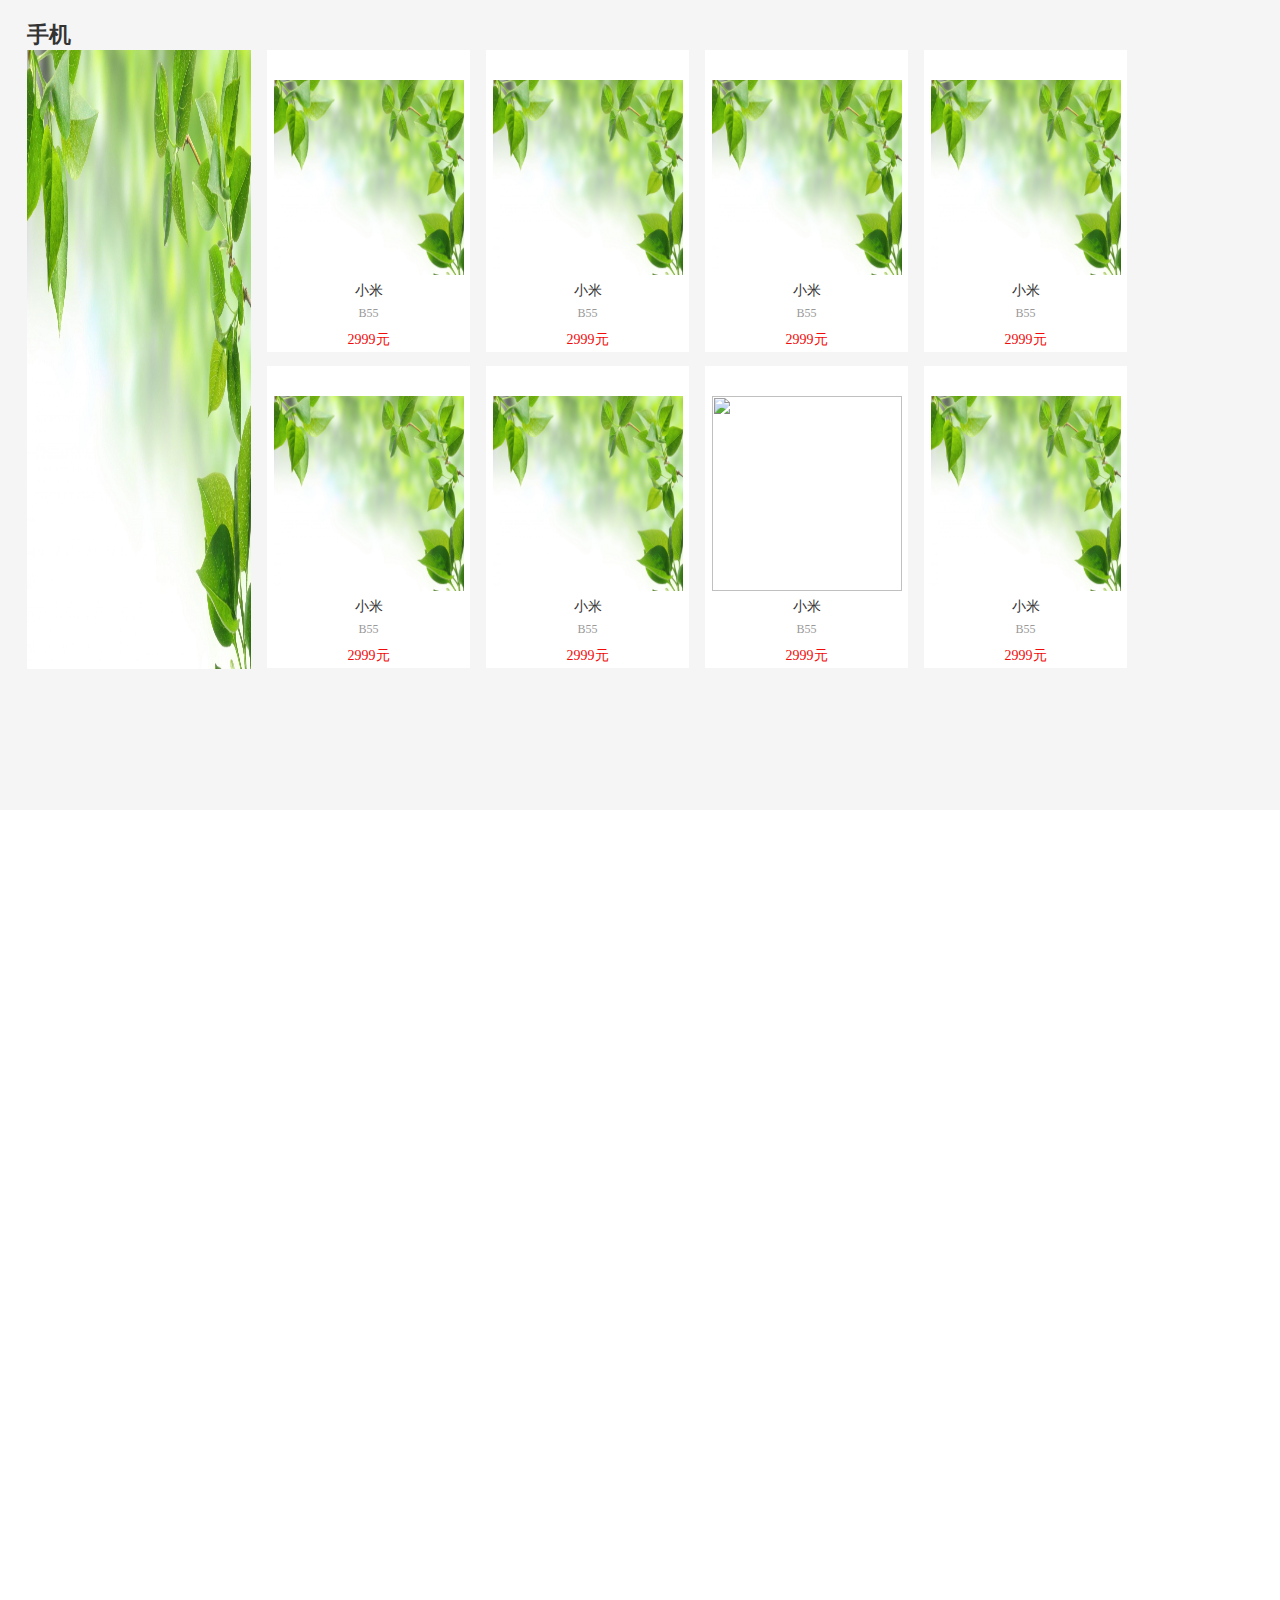
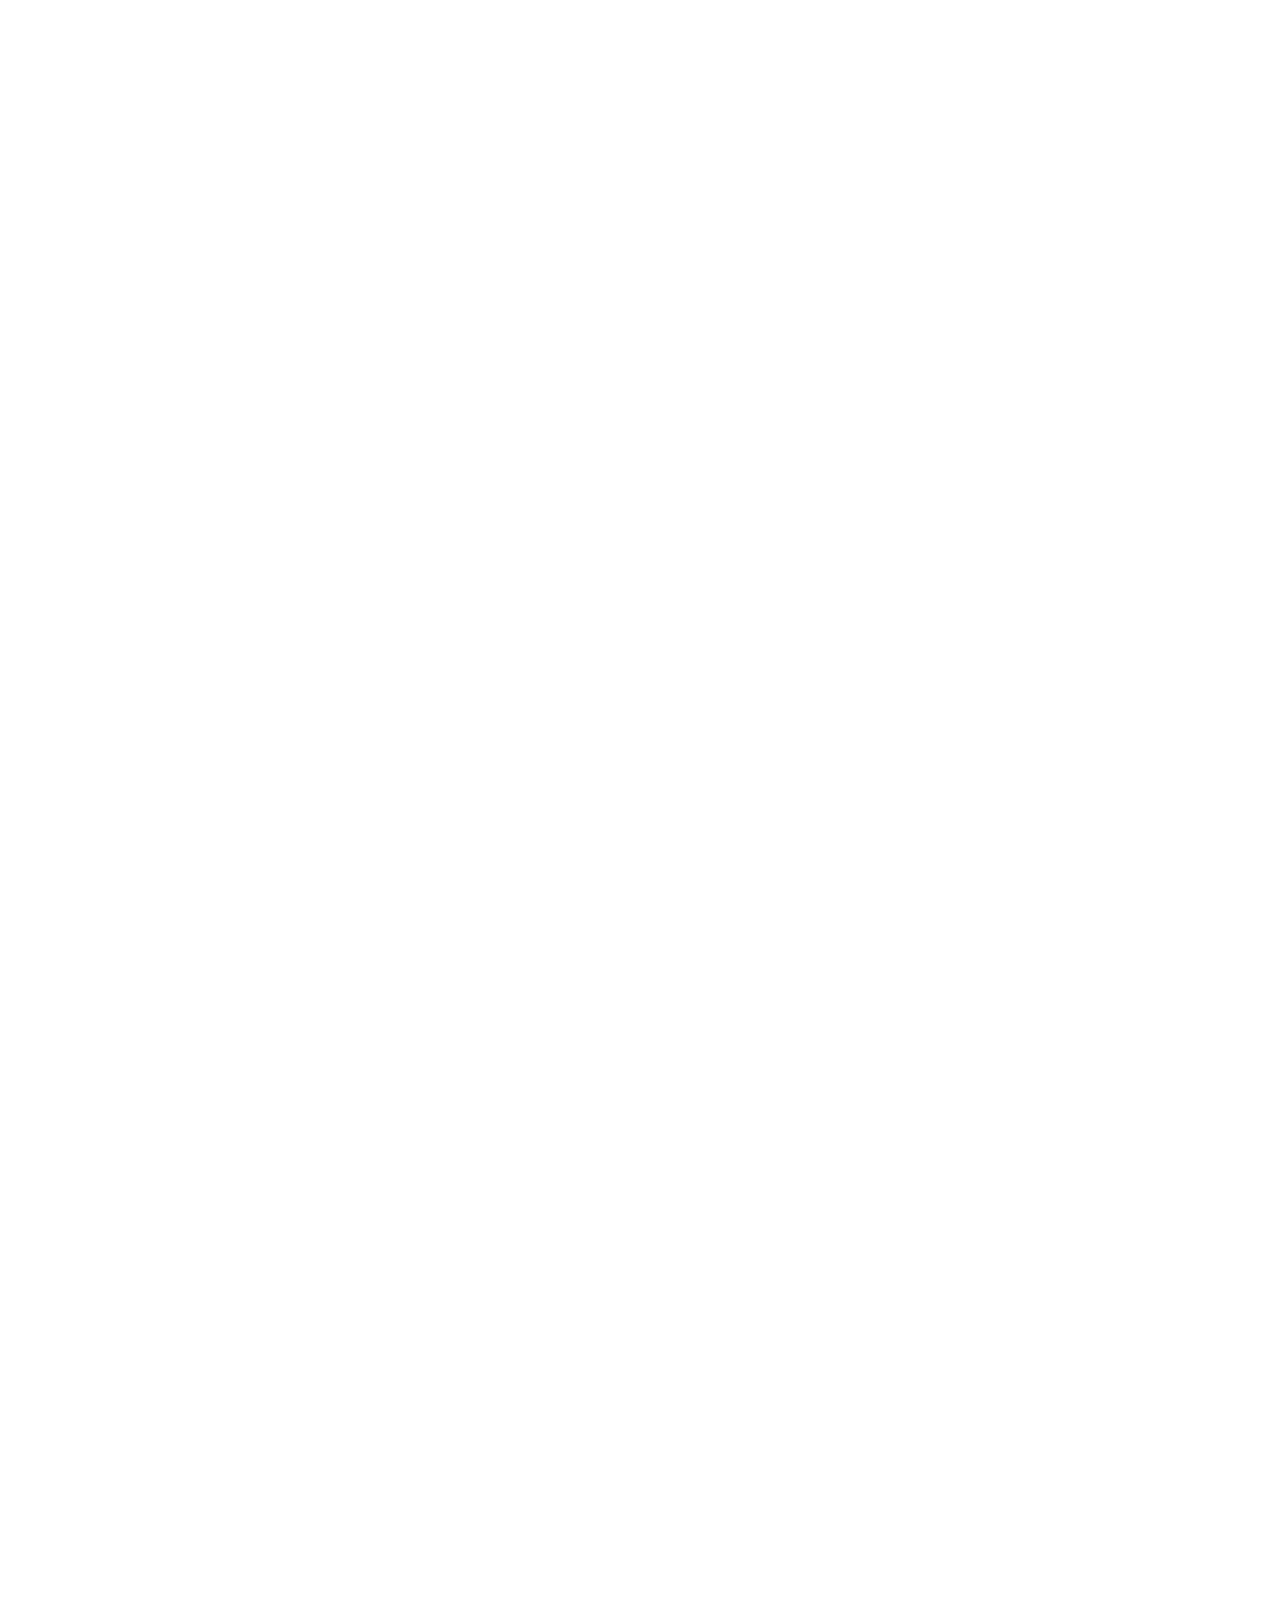
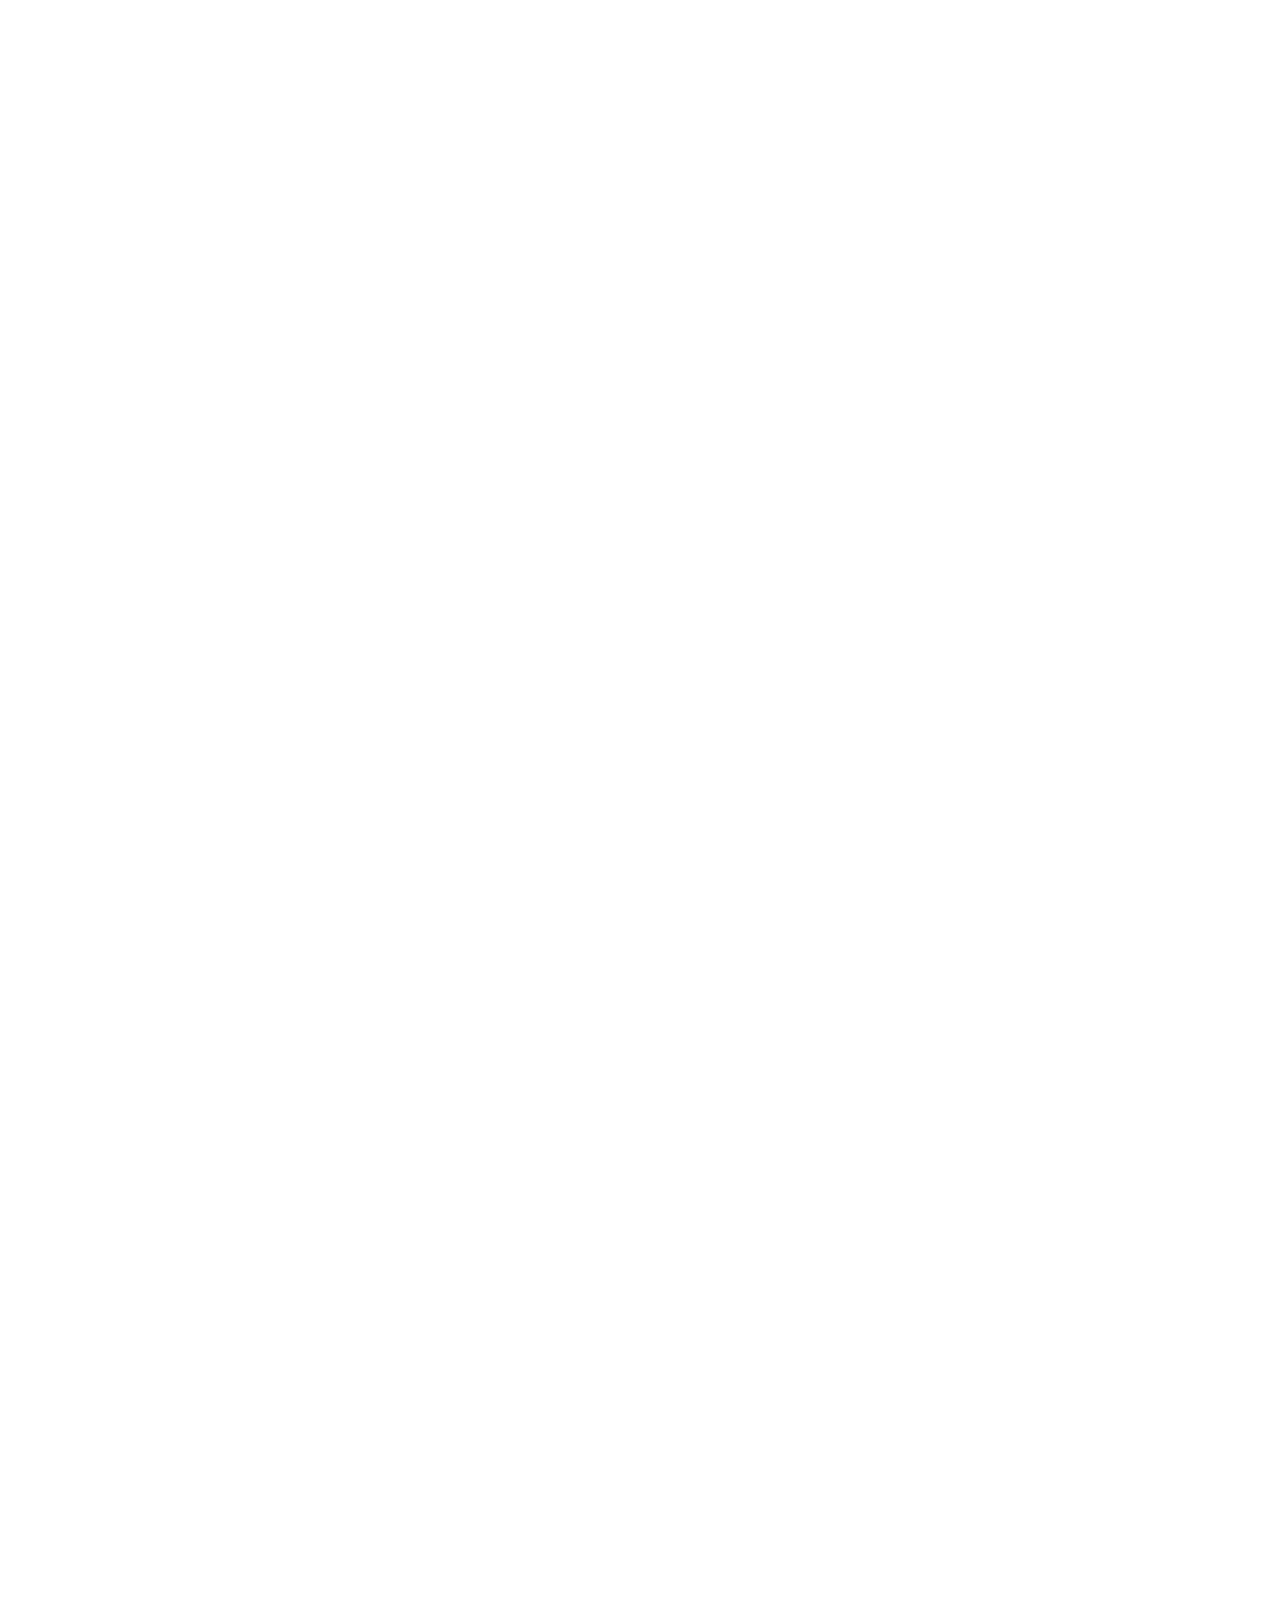
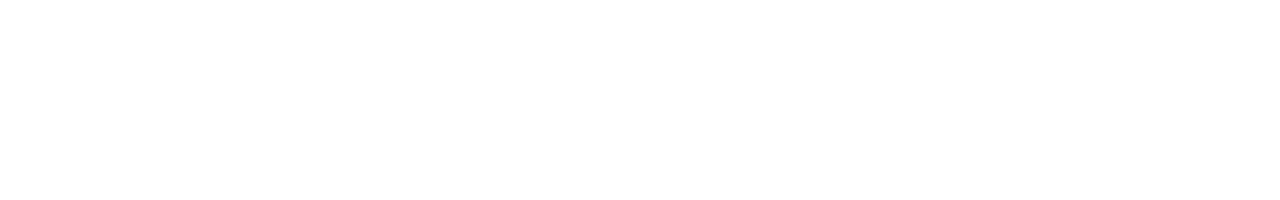
==== view/index1.html @ 4bff2ffd "初始化" ====
<!DOCTYPE html>
<html lang="en">
  <head>
    <meta charset="UTF-8" />
    <meta name="viewport" content="width=device-width, initial-scale=1.0" />
    <link rel="stylesheet" href="../css/base.css" />
    <link rel="stylesheet" href="../css/config.css" />
    <style>
      .product {
        width: 100%;
        height: 740px;
        background-color: #f5f5f5;
        padding-top: 20px;
        padding-bottom: 50px;
      }
      .product-title {
        font-size: 22px;
        color: #333333;
      }
      .product-box {
      }
      .banner-left {
        width: 224px;
        height: 619px;
        margin-right: 16px;
        float: left;
      }
      .list-box {
      }
      .banner-left > a {
        display: inline-block;
        width: 224px;
        height: 619px;
      }
      .banner-left > a img {
        width: 224px;
        height: 619px;
      }
      ul {
        list-style: none;
      }
      .item {
        width: 203px;
        height: 302px;
        text-align: center;
        background-color: #fff;
        padding-top: 30px;
        box-sizing: border-box;
        margin-right: 16px;
        margin-bottom: 14px;
        float: left;
      }
      .item-img {
        width: 190px;
        height: 195px;
      }
      .item-title {
        font-size: 14px;
        color: #333333;
        margin-top: 3px;
      }
      .item-dec {
        font-size: 12px;
        color: #999999;
        margin-top: 6px;
      }
      .item-price {
        font-size: 14px;
        color: #f20a0a;
        margin-top: 10px;
      }
    </style>
    <title>首页</title>
  </head>
  <body>
    <div class="product">
      <div class="contain">
        <h2 class="product-title">手机</h2>
        <div class="product-box">
          <div class="banner-left">
            <a href="javascript:;">
              <img src="../img/background.jpg" alt="" />
            </a>
          </div>
          <div class="list-box">
            <ul>
              <li class="item">
                <a href="javascript:;">
                  <img src="../img/background.jpg" alt="" class="item-img" />
                  <p class="item-title">小米</p>
                  <p class="item-dec">B55</p>
                  <p class="item-price">2999元</p>
                </a>
              </li>
              <li class="item">
                <a href="javascript:;">
                  <img src="../img/background.jpg" alt="" class="item-img" />
                  <p class="item-title">小米</p>
                  <p class="item-dec">B55</p>
                  <p class="item-price">2999元</p>
                </a>
              </li>
              <li class="item">
                <a href="javascript:;">
                  <img src="../img/background.jpg" alt="" class="item-img" />
                  <p class="item-title">小米</p>
                  <p class="item-dec">B55</p>
                  <p class="item-price">2999元</p>
                </a>
              </li>
              <li class="item">
                <a href="javascript:;">
                  <img src="../img/background.jpg" alt="" class="item-img" />
                  <p class="item-title">小米</p>
                  <p class="item-dec">B55</p>
                  <p class="item-price">2999元</p>
                </a>
              </li>
              <li class="item">
                <a href="javascript:;">
                  <img src="../img/background.jpg" alt="" class="item-img" />
                  <p class="item-title">小米</p>
                  <p class="item-dec">B55</p>
                  <p class="item-price">2999元</p>
                </a>
              </li>
              <li class="item">
                <a href="javascript:;">
                  <img src="../img/background.jpg" alt="" class="item-img" />
                  <p class="item-title">小米</p>
                  <p class="item-dec">B55</p>
                  <p class="item-price">2999元</p>
                </a>
              </li>
              <li class="item">
                <a href="javascript:;">
                  <img src="" alt="" class="item-img" />
                  <p class="item-title">小米</p>
                  <p class="item-dec">B55</p>
                  <p class="item-price">2999元</p>
                </a>
              </li>
              <li class="item">
                <a href="javascript:;">
                  <img src="../img/background.jpg" alt="" class="item-img" />
                  <p class="item-title">小米</p>
                  <p class="item-dec">B55</p>
                  <p class="item-price">2999元</p>
                </a>
              </li>
            </ul>
          </div>
        </div>
      </div>
    </div>
  </body>
</html>
---- css/base.css ----
* {
  margin: 0;
  padding: 0;
}
ul {
  list-style: none;
}
a {
  text-decoration-style: none;
}
.contain {
  width: 1226px;
  margin: auto;
}
---- css/config.css ----
* {
  margin: 0;
  padding: 0;
}
ul {
  list-style: none;
}
table {
  border-collapse: collapse;
}
a {
  /* text-decoration-style: none; */
  text-decoration: none;
}
input {
  border: none;
  outline: none;
}
.w {
  width: 1220px;
  margin: auto;
}
body {
  height: 5000px;
}
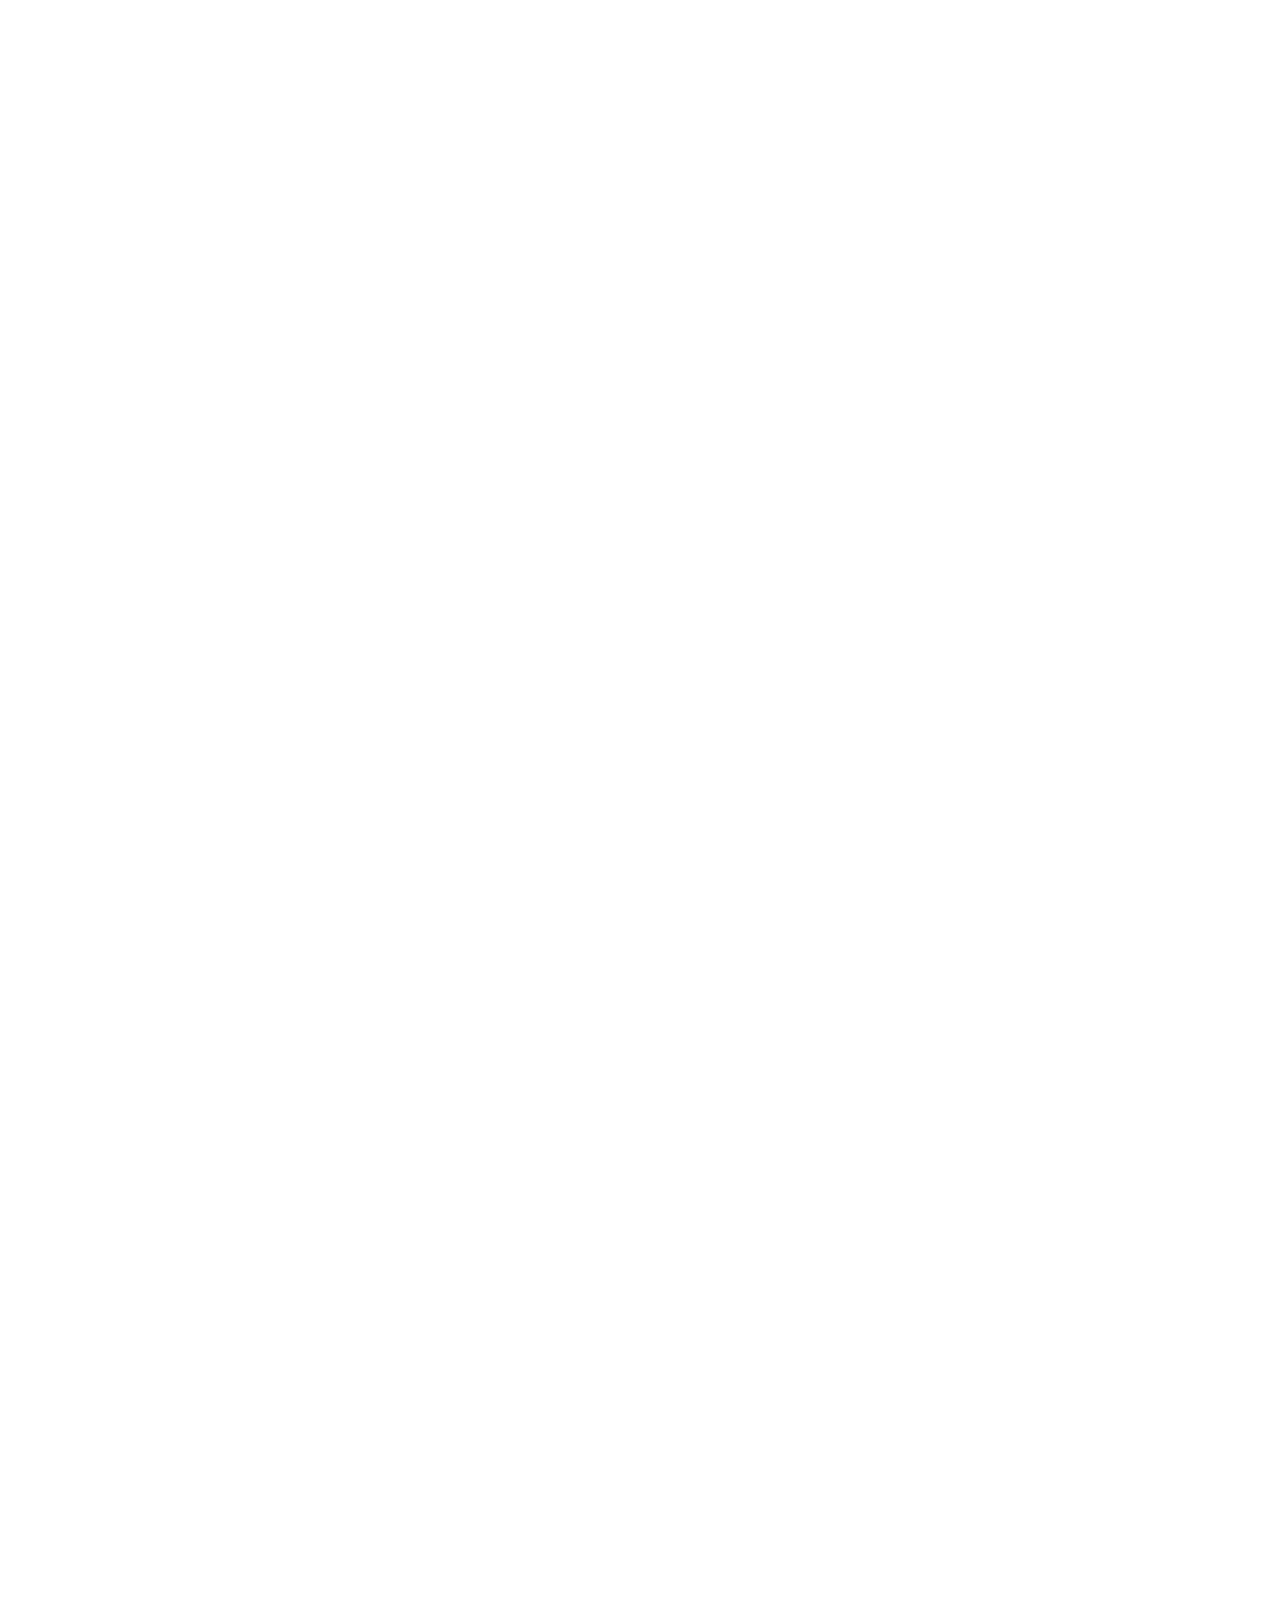
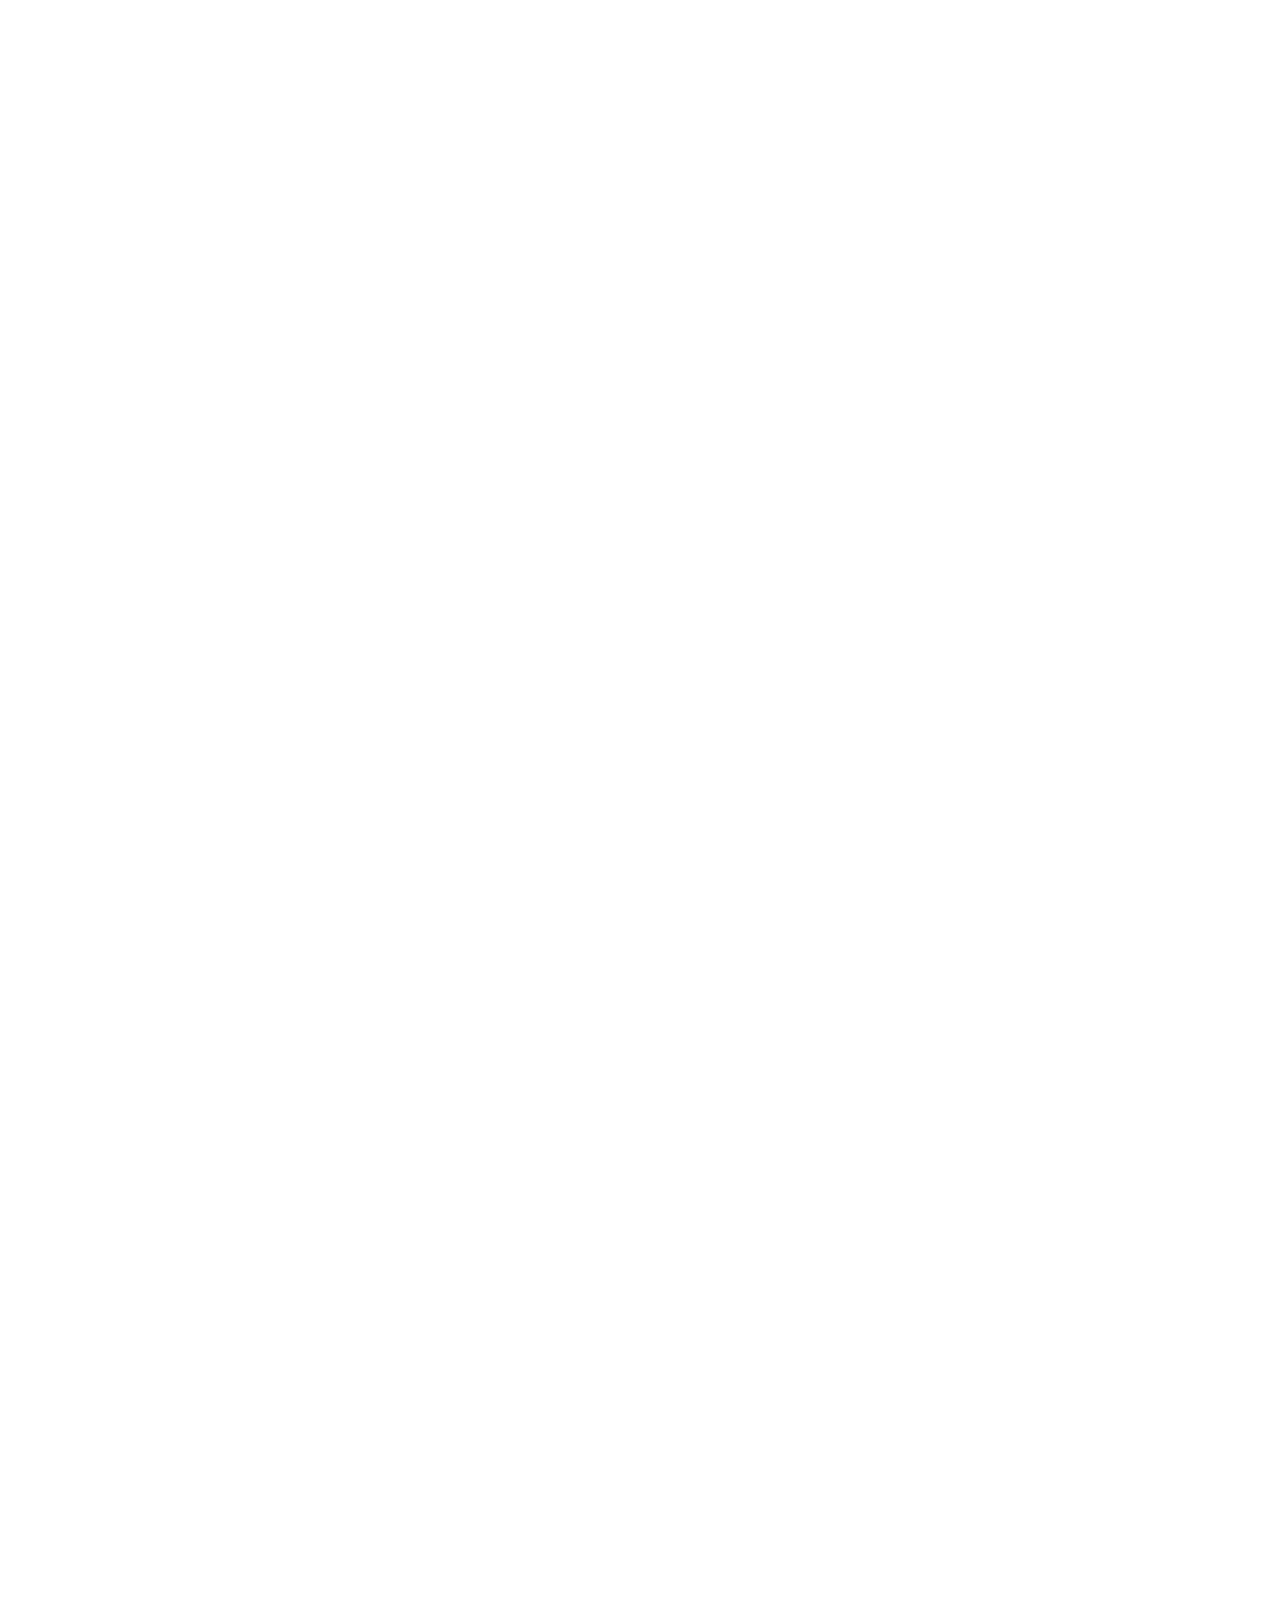
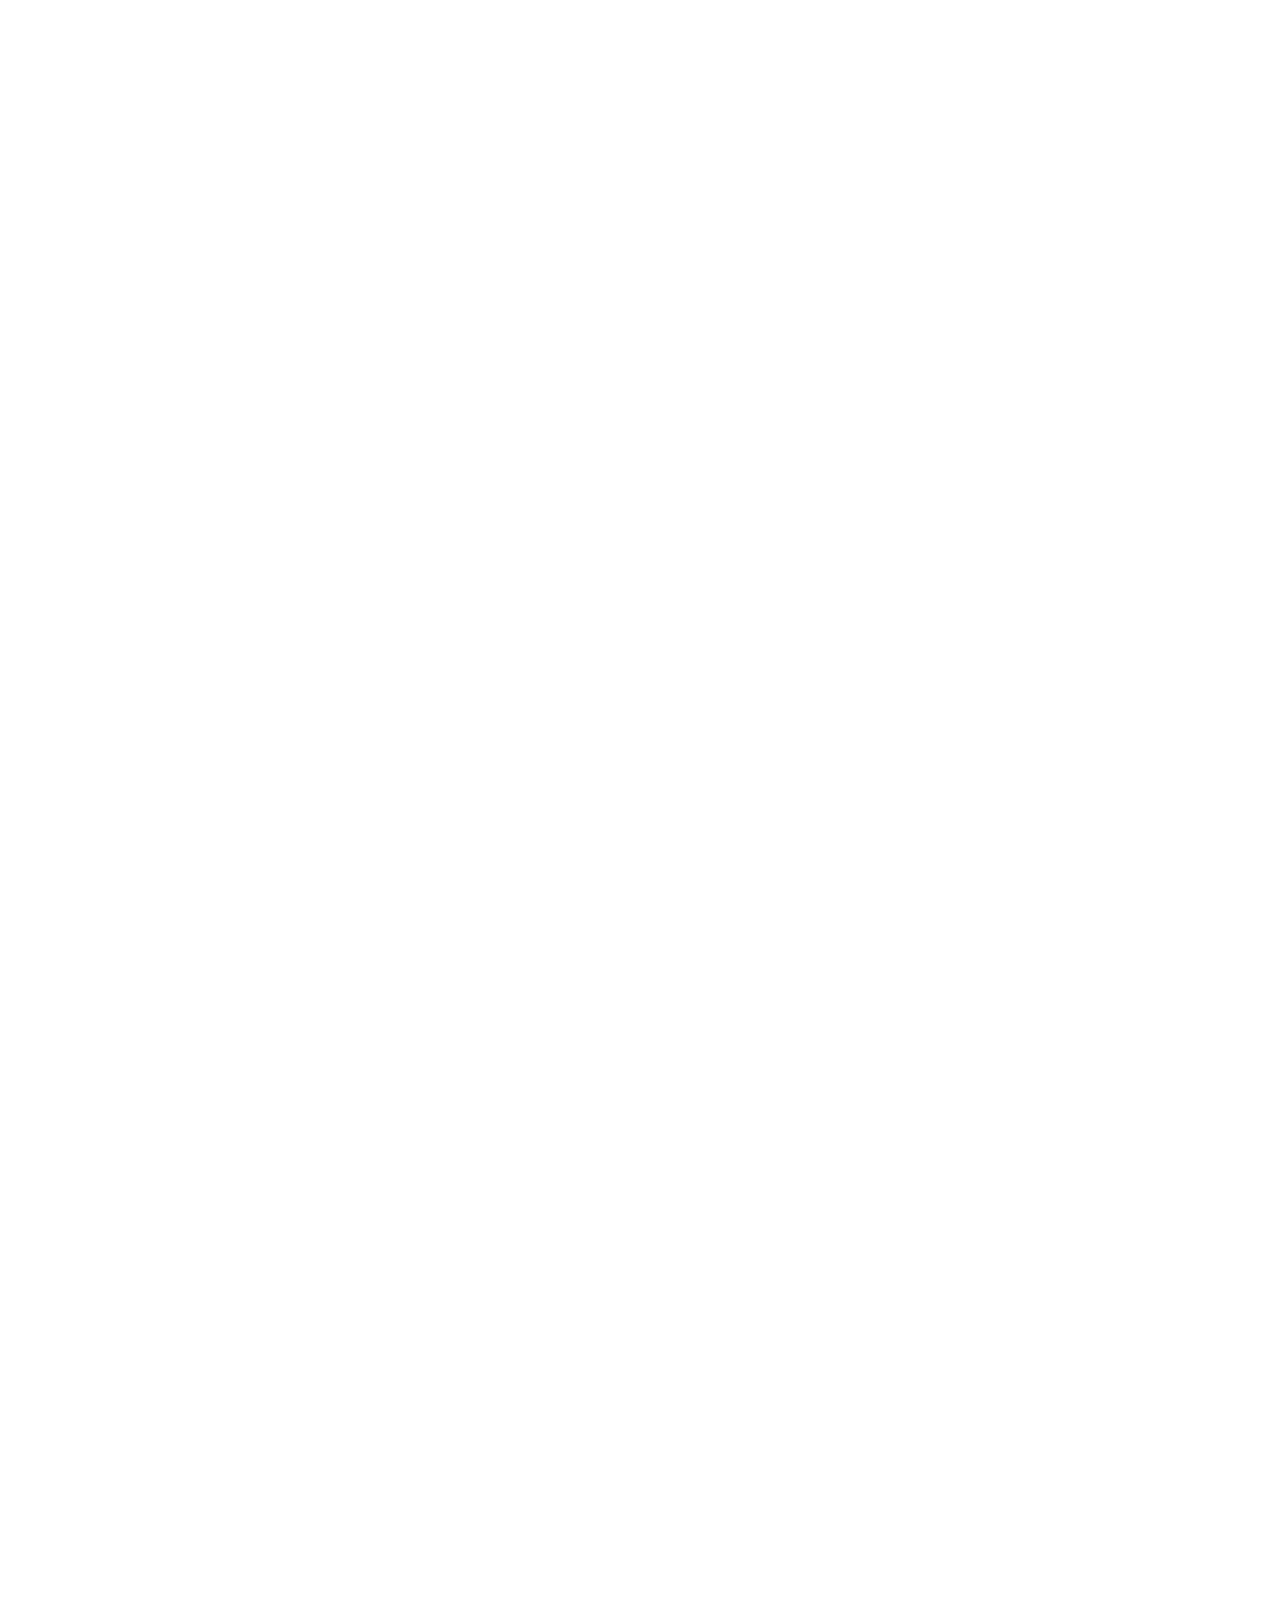
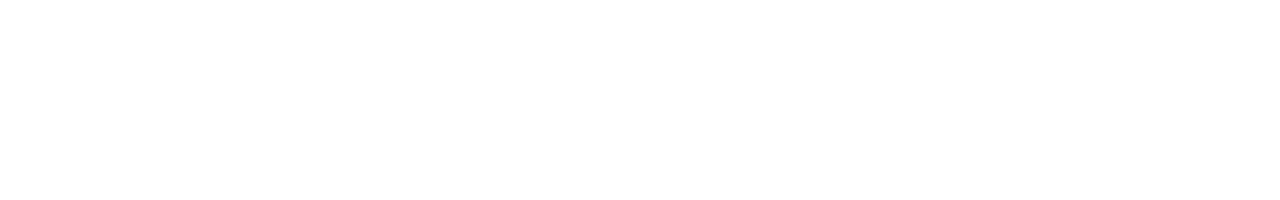
==== commit 1c149ff0: "引入文件" ====
--- a/view/index1.html
+++ b/view/index1.html
@@ -3,155 +3,9 @@
   <head>
     <meta charset="UTF-8" />
     <meta name="viewport" content="width=device-width, initial-scale=1.0" />
-    <link rel="stylesheet" href="../css/base.css" />
     <link rel="stylesheet" href="../css/config.css" />
-    <style>
-      .product {
-        width: 100%;
-        height: 740px;
-        background-color: #f5f5f5;
-        padding-top: 20px;
-        padding-bottom: 50px;
-      }
-      .product-title {
-        font-size: 22px;
-        color: #333333;
-      }
-      .product-box {
-      }
-      .banner-left {
-        width: 224px;
-        height: 619px;
-        margin-right: 16px;
-        float: left;
-      }
-      .list-box {
-      }
-      .banner-left > a {
-        display: inline-block;
-        width: 224px;
-        height: 619px;
-      }
-      .banner-left > a img {
-        width: 224px;
-        height: 619px;
-      }
-      ul {
-        list-style: none;
-      }
-      .item {
-        width: 203px;
-        height: 302px;
-        text-align: center;
-        background-color: #fff;
-        padding-top: 30px;
-        box-sizing: border-box;
-        margin-right: 16px;
-        margin-bottom: 14px;
-        float: left;
-      }
-      .item-img {
-        width: 190px;
-        height: 195px;
-      }
-      .item-title {
-        font-size: 14px;
-        color: #333333;
-        margin-top: 3px;
-      }
-      .item-dec {
-        font-size: 12px;
-        color: #999999;
-        margin-top: 6px;
-      }
-      .item-price {
-        font-size: 14px;
-        color: #f20a0a;
-        margin-top: 10px;
-      }
-    </style>
-    <title>首页</title>
+    <link rel="stylesheet" href="../css/index.css" />
+    <title>Document</title>
   </head>
-  <body>
-    <div class="product">
-      <div class="contain">
-        <h2 class="product-title">手机</h2>
-        <div class="product-box">
-          <div class="banner-left">
-            <a href="javascript:;">
-              <img src="../img/background.jpg" alt="" />
-            </a>
-          </div>
-          <div class="list-box">
-            <ul>
-              <li class="item">
-                <a href="javascript:;">
-                  <img src="../img/background.jpg" alt="" class="item-img" />
-                  <p class="item-title">小米</p>
-                  <p class="item-dec">B55</p>
-                  <p class="item-price">2999元</p>
-                </a>
-              </li>
-              <li class="item">
-                <a href="javascript:;">
-                  <img src="../img/background.jpg" alt="" class="item-img" />
-                  <p class="item-title">小米</p>
-                  <p class="item-dec">B55</p>
-                  <p class="item-price">2999元</p>
-                </a>
-              </li>
-              <li class="item">
-                <a href="javascript:;">
-                  <img src="../img/background.jpg" alt="" class="item-img" />
-                  <p class="item-title">小米</p>
-                  <p class="item-dec">B55</p>
-                  <p class="item-price">2999元</p>
-                </a>
-              </li>
-              <li class="item">
-                <a href="javascript:;">
-                  <img src="../img/background.jpg" alt="" class="item-img" />
-                  <p class="item-title">小米</p>
-                  <p class="item-dec">B55</p>
-                  <p class="item-price">2999元</p>
-                </a>
-              </li>
-              <li class="item">
-                <a href="javascript:;">
-                  <img src="../img/background.jpg" alt="" class="item-img" />
-                  <p class="item-title">小米</p>
-                  <p class="item-dec">B55</p>
-                  <p class="item-price">2999元</p>
-                </a>
-              </li>
-              <li class="item">
-                <a href="javascript:;">
-                  <img src="../img/background.jpg" alt="" class="item-img" />
-                  <p class="item-title">小米</p>
-                  <p class="item-dec">B55</p>
-                  <p class="item-price">2999元</p>
-                </a>
-              </li>
-              <li class="item">
-                <a href="javascript:;">
-                  <img src="" alt="" class="item-img" />
-                  <p class="item-title">小米</p>
-                  <p class="item-dec">B55</p>
-                  <p class="item-price">2999元</p>
-                </a>
-              </li>
-              <li class="item">
-                <a href="javascript:;">
-                  <img src="../img/background.jpg" alt="" class="item-img" />
-                  <p class="item-title">小米</p>
-                  <p class="item-dec">B55</p>
-                  <p class="item-price">2999元</p>
-                </a>
-              </li>
-            </ul>
-          </div>
-        </div>
-      </div>
-    </div>
-  </body>
+  <body></body>
 </html>
--- a/css/index.css
+++ b/css/index.css
@@ -0,0 +1,37 @@
+.top {
+  height: 31px;
+  background-color: #666;
+}
+.top .conter {
+  height: 31px;
+}
+.top .conter .sign {
+  height: 31px;
+  background-color: yellow;
+  line-height: 31px;
+  font-size: 14px;
+  float: left;
+}
+.top .conter .sign a {
+  padding-left: 10px;
+  color: red;
+}
+.top .conter ul {
+  float: right;
+}
+.top .conter ul li {
+  float: left;
+  height: 31px;
+  background-color: skyblue;
+  line-height: 31px;
+  font-size: 12px;
+}
+.top .conter ul li a {
+  padding-left: 10px;
+  padding-right: 10px;
+  color: #666;
+}
+
+.search {
+  height: ;
+}
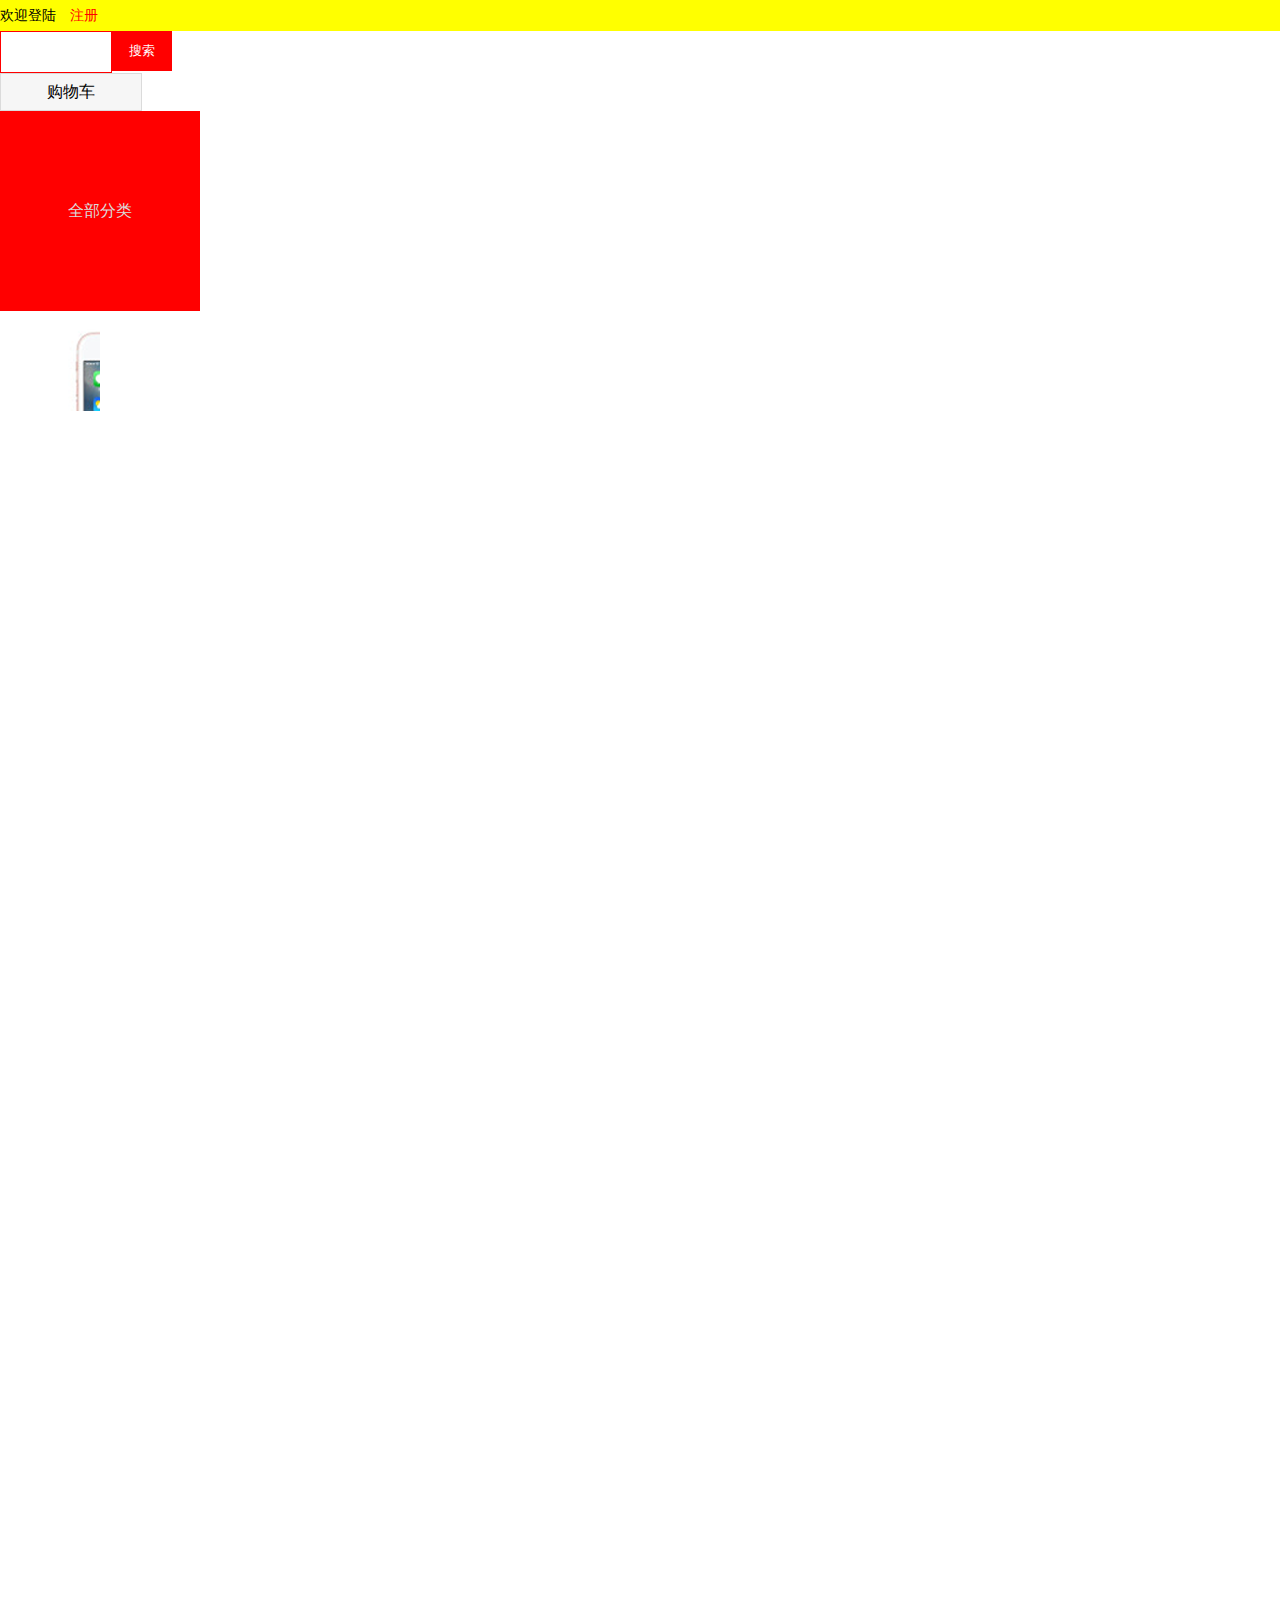
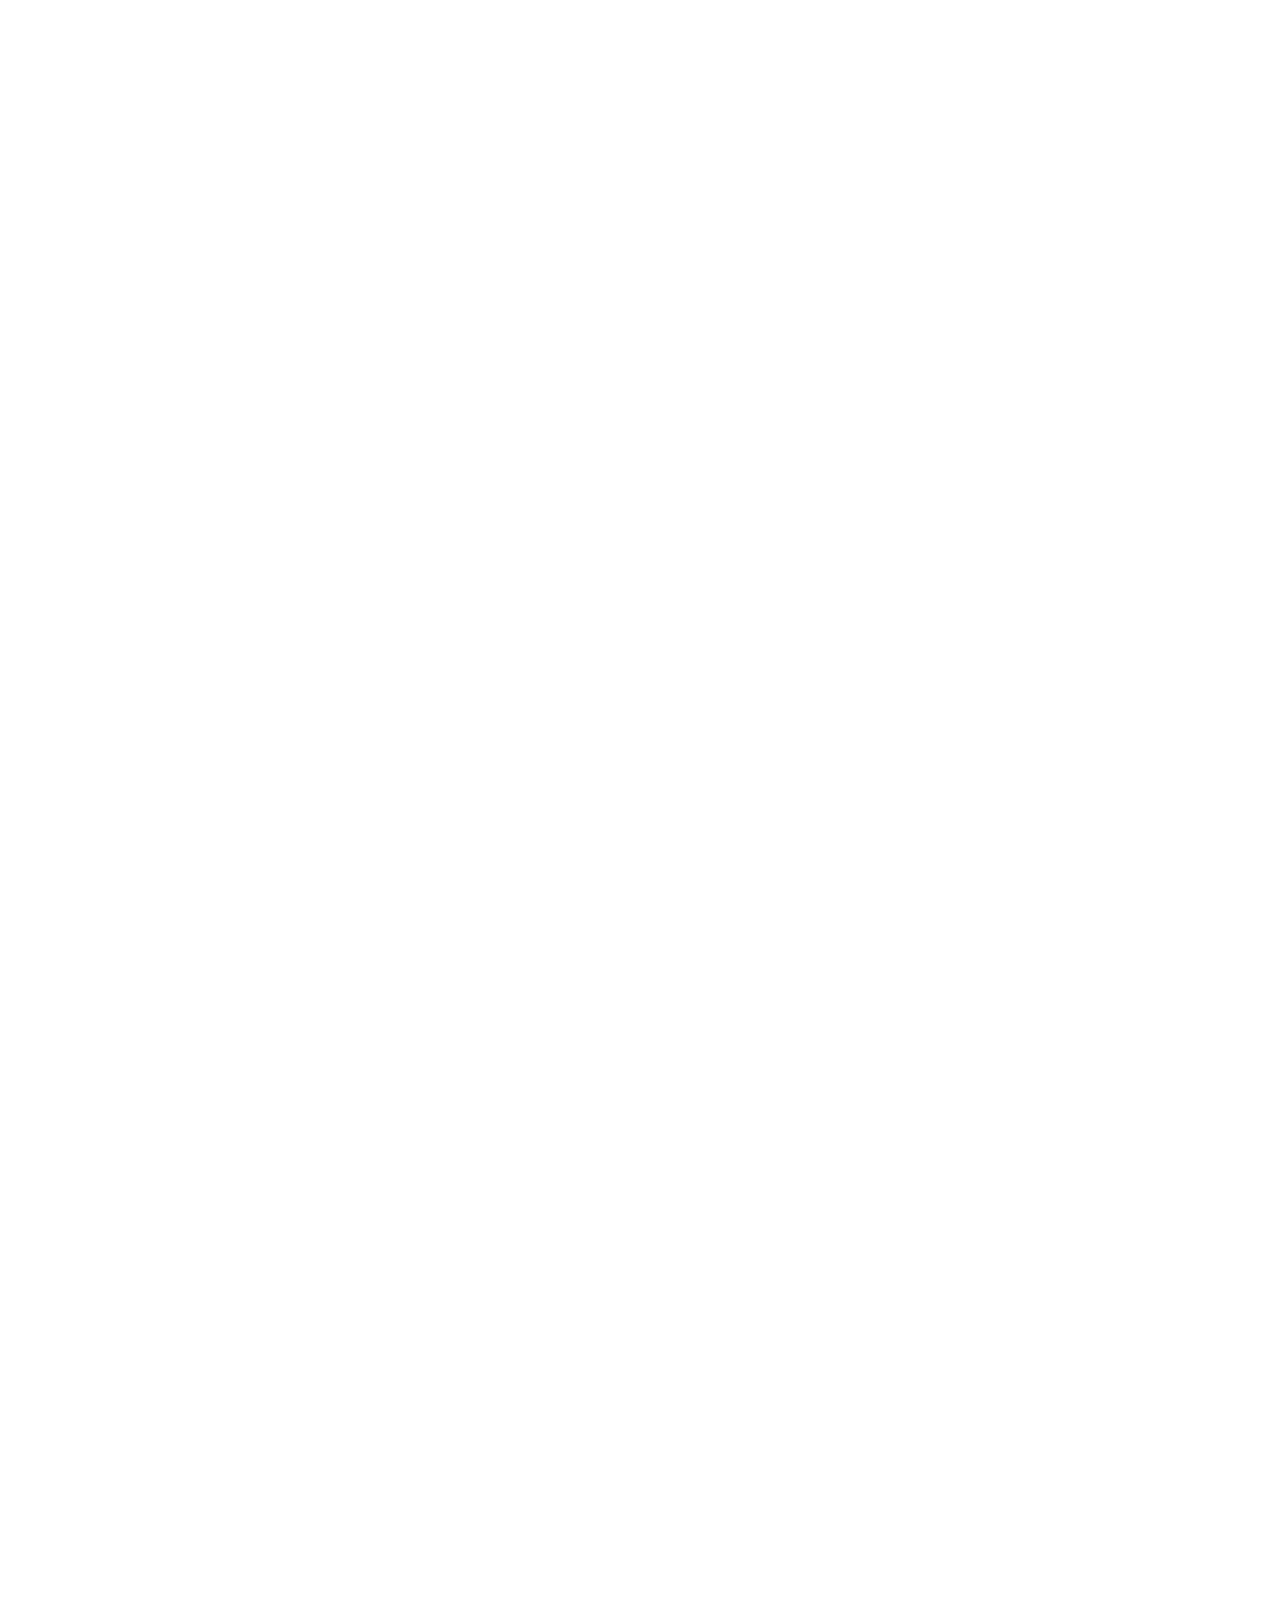
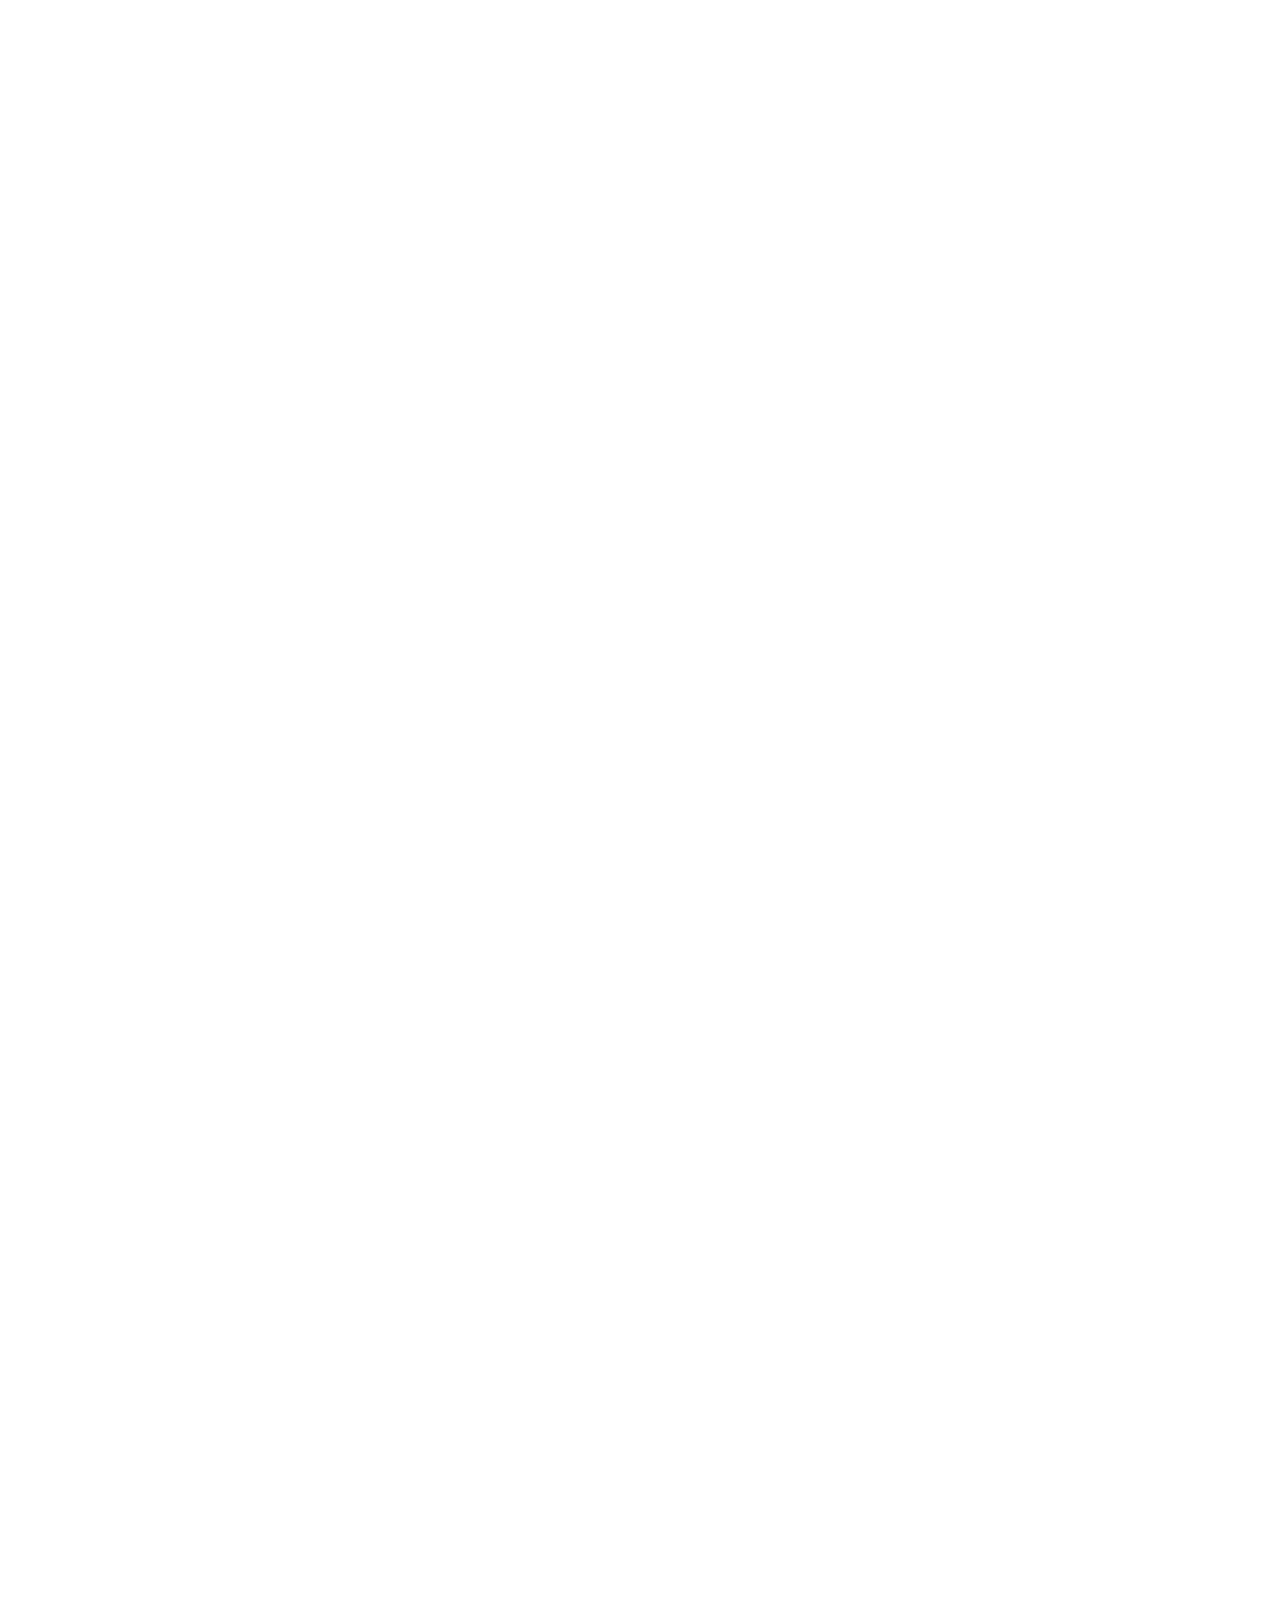
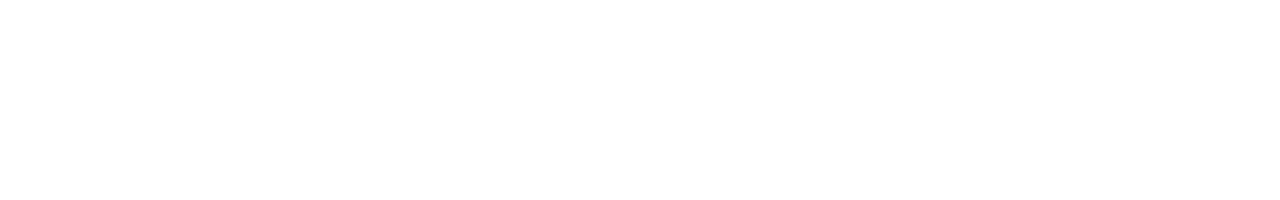
==== commit 413a934d: "div 功能完成" ====
--- a/view/index1.html
+++ b/view/index1.html
@@ -6,6 +6,29 @@
     <link rel="stylesheet" href="../css/config.css" />
     <link rel="stylesheet" href="../css/index.css" />
     <title>Document</title>
+    <!-- div -->
+    <div class="sign">
+      欢迎登陆
+      <a href="#">注册</a>
+    </div>
+    <div class="search">
+      <input type="text" /><input type="button" value="搜索" />
+    </div>
+
+    <div class="cart">
+      购物车
+    </div>
+    <div class="all">
+      全部分类
+    </div>
+    <div class="logo"></div>
+    <div class="item">
+      <img src="" alt="" />
+      <p></p>
+    </div>
+    <div class="like">
+      <a href="#"></a>
+    </div>
   </head>
   <body></body>
 </html>
--- a/css/index.css
+++ b/css/index.css
@@ -1,37 +1,75 @@
-.top {
-  height: 31px;
-  background-color: #666;
-}
-.top .conter {
-  height: 31px;
-}
-.top .conter .sign {
+.sign {
   height: 31px;
   background-color: yellow;
   line-height: 31px;
+  color: black;
   font-size: 14px;
-  float: left;
 }
-.top .conter .sign a {
+.sign a {
   padding-left: 10px;
   color: red;
 }
-.top .conter ul {
-  float: right;
+
+.search {
 }
-.top .conter ul li {
-  float: left;
-  height: 31px;
-  background-color: skyblue;
-  line-height: 31px;
-  font-size: 12px;
+.search input[type="text"] {
+  width: 100px;
+  height: 40px;
+  border: 1px solid red;
+  padding-left: 10px;
+  vertical-align: top;
+  font-size: 14px;
+  color: black;
 }
-.top .conter ul li a {
-  padding-left: 10px;
-  padding-right: 10px;
-  color: #666;
+.search input[type="button"] {
+  width: 60px;
+  height: 40px;
+  background-color: red;
+  color: #ffffff;
 }
 
-.search {
+.cart {
+  width: 140px;
+  height: 36px;
+  background-color: #f6f6f6;
+  border: 1px solid #dbdbdb;
+  line-height: 36px;
+  text-align: center;
+  color: black;
+}
+.all {
+  width: 200px;
+  height: 200px;
+  background-color: red;
+  line-height: 200px;
+  text-align: center;
+  color: #dbdbdb;
+}
+.logo {
+  width: 100px;
+  height: 100px;
+  background-image: url(../imges/iphone.png);
+}
+.item {
+  width: 100px;
+  height: 100px;
+  background-color: #fff;
+  text-align: center;
+}
+.item img {
+  margin-top: 20px;
+}
+.item p {
+  margin-top: 20px;
+  color: aqua;
+}
+.like {
   height: ;
+  background-color: #fff;
+  color: ;
 }
+.like a {
+  float: left;
+  margin-right: ;
+  color: ;
+}
